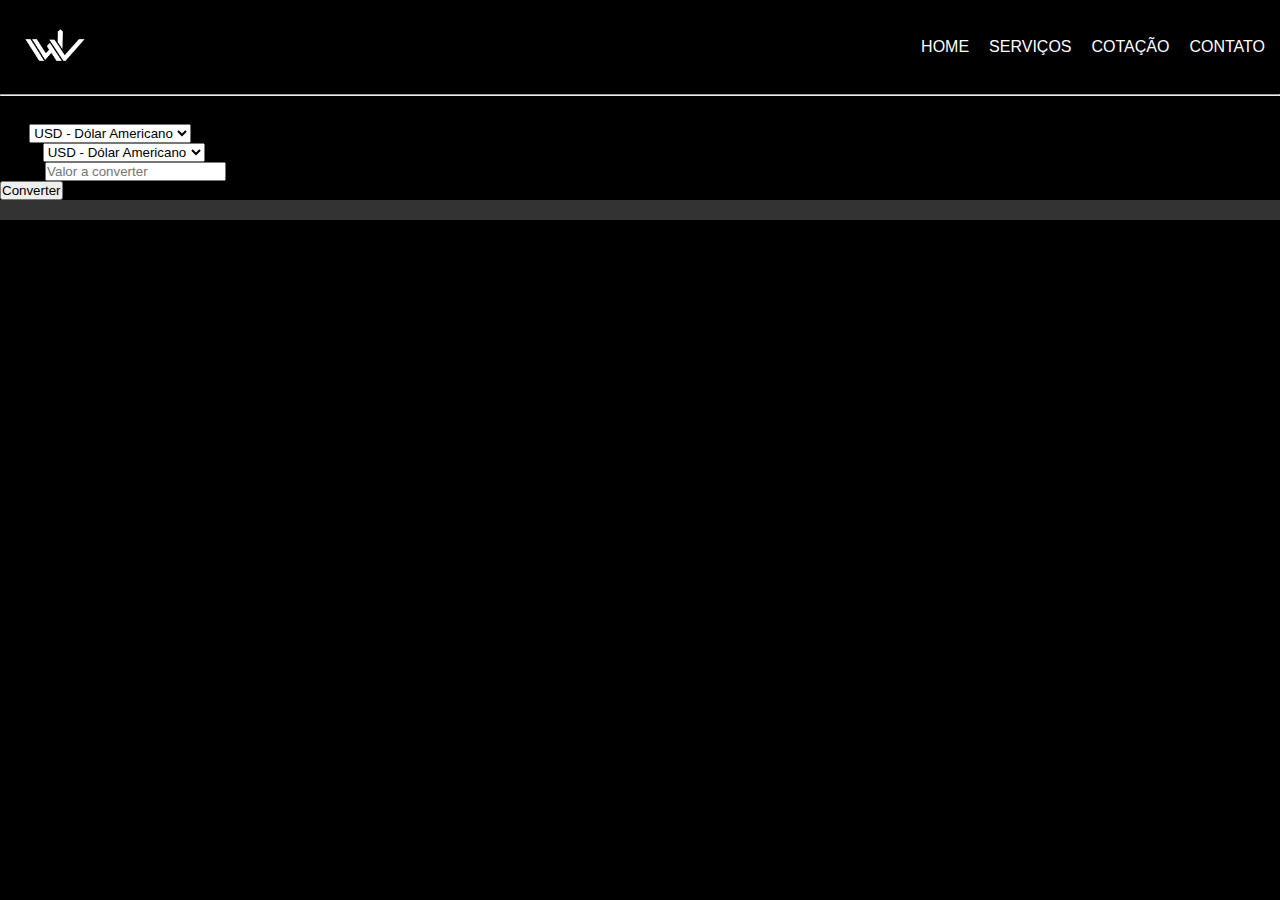
==== cotacao.html @ 14720024 "Add files via upload" ====
<!DOCTYPE html>
<html lang="pt-br">
<head>
    <meta charset="UTF-8">
    <meta name="viewport" content="width=device-width, initial-scale=1.0">
    <title>VW - Serviços Financeiros</title>
    <link rel="stylesheet" href="style.css">
</head>
<body>
<header>
    <div class="barranavegacao">
        <nav class="mainnav">
            <div class="logo">
                <a href="#"><img src="imgs\vwcapital-logo.png" width="80" height="60" alt="Logo"></a>
            </div>
            <ul class="menutexto">
                <li><a href="#">HOME</a></li>
                <li><a href="#">SERVIÇOS</a></li>
                <li><a href="#">COTAÇÃO</a></li>
                <li><a href="#">CONTATO</a></li>
            </ul>
        </nav>
    </div>
</header>

<main>

<hr>

<!-- Conversor de Moedas -->
<div class="container2">
    <h2>Conversor de Moedas</h2>
    <div class="input-container">
        <div>
            <label for="fromCurrency">De:</label>
            <select id="fromCurrency" onchange="updateExchangeRate()">
                <option value="USD">USD - Dólar Americano</option>
                <option value="BRL">BRL - Real Brasileiro</option>
                <option value="ARS">ARS - Peso Argentino</option>
            </select>
        </div>
        <div>
            <label for="toCurrency">Para:</label>
            <select id="toCurrency" onchange="updateExchangeRate()">
                <option value="USD">USD - Dólar Americano</option>
                <option value="BRL">BRL - Real Brasileiro</option>
                <option value="ARS">ARS - Peso Argentino</option>
            </select>
        </div>
        <div id="exchangeRate" class="exchange-rate"></div>
    </div>
    <div>
        <label for="amount">Valor:</label>
        <input type="number" id="amount" placeholder="Valor a converter">
    </div>
    <button onclick="convertCurrency()">Converter</button>
    <div id="result"></div>
</div>

</main>

<footer>
    <div class="foot"></div>
</footer>

<script src="https://code.jquery.com/jquery-3.6.0.min.js"></script>
<script src="main.js"></script>
</body>
</html>
---- style.css ----
* {
    margin: 0;
    padding: 0;
    box-sizing: border-box;
}

/* Estilo Geral */
body {
    font-family: Arial, sans-serif;
    background-color: black;
    margin: 0;
    padding: 0;
}

/* Barra de Navegação */
.barranavegacao {
    background-color: #000000;
}

.mainnav {
    display: flex;
    justify-content: space-between;
    align-items: center;
    padding: 15px;
    flex-wrap: wrap; /* Permite que os itens se movam para a próxima linha se necessário */
}

.mainnav .logo img {
    height: 60px;
}

.mainnav .menutexto {
    list-style: none;
    display: flex;
    gap: 20px;
}

.mainnav .menutexto li {
    display: inline-block;
}

.mainnav .menutexto li a {
    color: white;
    text-decoration: none;
    font-size: 16px;
}

.mainnav .menutexto li a:hover {
    color: rgb(0, 0, 0);
    background-color: white;
    padding: .2rem;
    border-radius: .3rem;
}

/* Slider */
.slider {
    display: flex;
    width: 300%;
    animation: slide 12s infinite;
}

.slider .slide {
    width: 100%;
}

@keyframes slide {
    0% {
        transform: translateX(0%);
    }
    33% {
        transform: translateX(-100%);
    }
    66% {
        transform: translateX(-200%);
    }
    100% {
        transform: translateX(0%);
    }
}

/* Cartão de Notícia */
.cardum {
    padding: 20px;
    text-align: center;
}

.newimg img {
    border-radius: 50%;
}

/* Responsividade */
@media (max-width: 768px) {
    .mainnav {
        flex-direction: column;
        align-items: flex-start;
        padding: 10px;
    }

    .mainnav .menutexto {
        flex-direction: column;
        gap: 10px;
        margin-top: 10px;
    }

    .mainnav .menutexto li {
        display: block;
    }

    .mainnav .menutexto li a {
        font-size: 14px;
        padding: 0.5rem; /* Adiciona um pouco de espaço ao redor dos links */
    }

    .slider {
        width: 100%;
    }

    .cardum {
        padding: 15px;
    }

    .newimg img {
        width: 80px;
        height: 80px;
    }
}

@media (max-width: 480px) {
    .mainnav .menutexto li a {
        font-size: 12px;
    }

    .newimg img {
        width: 60px;
        height: 60px;
    }

    .cardum {
        padding: 10px;
    }
}

/* Estilo do Botão Flutuante */
#scrollTopBtn {
    position: fixed;
    bottom: 20px;
    right: 20px;
    background-color: #007bff;
    color: white;
    border: none;
    border-radius: 50%;
    width: 50px;
    height: 50px;
    font-size: 24px;
    display: none; /* Oculta o botão por padrão */
    align-items: center;
    justify-content: center;
    cursor: pointer;
    box-shadow: 0 2px 4px rgba(0, 0, 0, 0.3);
    transition: opacity 0.3s, transform 0.3s;
}

/* Efeito de Hover no Botão */
#scrollTopBtn:hover {
    background-color: #0056b3;
}

/* Mostrar o botão quando o usuário rola para baixo */
#scrollTopBtn.show {
    display: flex; /* Torna o botão visível */
    opacity: 1; /* Garante que o botão esteja totalmente visível */
    transform: translateY(0); /* Garante que o botão esteja na posição correta */
}



/* BANNER ROTATIVO */
.container {
    position: relative;
    width: 100%;
    overflow: hidden;
    max-height: 70vh; /* Limita a altura máxima do contêiner */
    display: flex;
    align-items: center; /* Centraliza verticalmente o conteúdo no contêiner */
}

/* Slider que contém os slides */
.slider {
    display: flex;
    transition: transform 0.5s ease-in-out;
    width: 100%; /* Garante que o slider ocupe a largura total do contêiner */
}

/* Slide individual */
.slide {
    flex: 0 0 100%; /* Garante que cada slide ocupe 100% da largura do contêiner */
    display: flex;
    justify-content: center; /* Centraliza horizontalmente a imagem */
    align-items: center; /* Centraliza verticalmente a imagem */
}

/* Imagem dentro do slide */
.slide img {
    max-width: 100%; /* Limita a largura máxima da imagem para a largura do contêiner */
    max-height: 100%; /* Limita a altura máxima da imagem para a altura do contêiner */
    object-fit: contain; /* Garante que a imagem inteira seja visível sem cortes */
    object-position: center; /* Centraliza a imagem dentro do slide */
    display: block; /* Remove o espaço em branco abaixo da imagem */
}

/* Botões de controle */
button.prev, button.next {
    position: absolute;
    top: 50%;
    transform: translateY(-50%);
    background-color: rgba(0, 0, 0, 0.5);
    color: white;
    border: none;
    padding: 10px;
    cursor: pointer;
    z-index: 1;
}

button.prev {
    left: 10px;
}

button.next {
    right: 10px;
}

button.prev:hover, button.next:hover {
    background-color: rgba(0, 0, 0, 0.8);
}

/* Responsividade para dispositivos móveis */
@media (max-width: 768px) {
    .container {
        max-height: 40vh; /* Reduz a altura máxima do contêiner em dispositivos móveis */
    }
    
    button.prev, button.next {
        padding: 8px; /* Reduz o tamanho dos botões para dispositivos móveis */
    }
}


/* NOTICIAS */

.news-section {
    width: 100%;
    max-width: 1000px;
    margin: 0 auto;
    padding: 20px;
}

/* Título da seção */
.news-section h2 {
    text-align: center;
    margin-bottom: 20px;
}

/* Cartão de notícia */
.cardum {
    background-color: #f4f4f4;
    padding: 20px;
    margin-bottom: 20px;
    border-radius: 8px;
    box-shadow: 0 2px 5px rgba(0, 0, 0, 0.1);
    text-align: center;
}

/* Imagem dentro do cartão */
.cardum .newimg img {
    border-radius: 50%;
    margin-bottom: 10px;
    width: 80px; /* Define a largura da imagem */
    height: 80px; /* Define a altura da imagem */
    object-fit: cover; /* Garante que a imagem cubra o espaço sem distorcer */
}

/* Título do cartão */
.cardum h3 {
    margin-bottom: 10px;
}

/* Texto introdutório */
.cardum .intro-text {
    font-weight: bold;
    margin-bottom: 10px;
}

/* Texto completo */
.cardum .full-text {
    margin: 15px 0;
    display: none; /* Esconde o texto completo por padrão */
}

/* Botão */
.cardum button {
    background-color: #007bff;
    color: white;
    border: none;
    padding: 10px 20px;
    cursor: pointer;
    border-radius: 4px;
    transition: background-color 0.3s ease;
}

.cardum button:hover {
    background-color: #0056b3;
}

/* Responsividade para dispositivos móveis */
@media (max-width: 768px) {
    .news-section {
        padding: 10px; /* Reduz o espaçamento interno em dispositivos móveis */
    }
    
    .cardum {
        padding: 15px; /* Reduz o espaçamento interno dos cartões */
        margin-bottom: 15px; /* Ajusta o espaçamento entre os cartões */
    }
    
    .cardum .newimg img {
        width: 60px; /* Ajusta a largura da imagem em dispositivos móveis */
        height: 60px; /* Ajusta a altura da imagem em dispositivos móveis */
    }
    
    .cardum button {
        padding: 8px 16px; /* Ajusta o tamanho do botão para dispositivos móveis */
    }
}



/* Estilização do rodapé */
footer {
    background-color: #333; /* Cor de fundo do rodapé */
    color: white; /* Cor do texto */
    text-align: center; /* Alinha o texto ao centro */
    padding: 10px 0; /* Espaçamento interno superior e inferior */
}

.foot {
    max-width: 1200px; /* Largura máxima do rodapé */
    margin: 0 auto; /* Centraliza o rodapé horizontalmente */
    font-size: 14px; /* Tamanho da fonte */
}
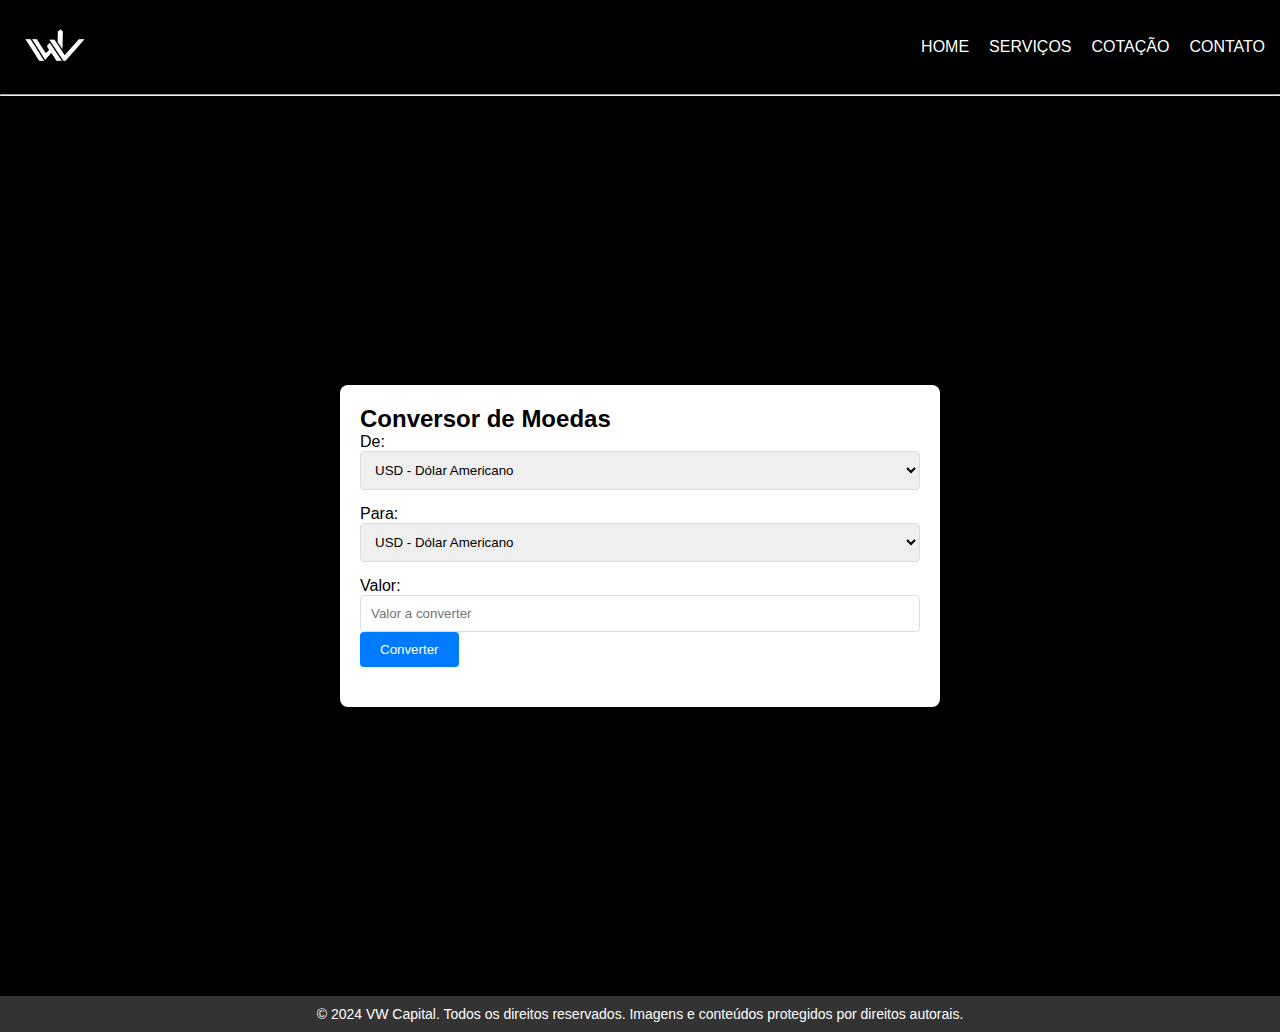
==== commit 911fcb22: "Add files via upload" ====
--- a/cotacao.html
+++ b/cotacao.html
@@ -5,6 +5,7 @@
     <meta name="viewport" content="width=device-width, initial-scale=1.0">
     <title>VW - Serviços Financeiros</title>
     <link rel="stylesheet" href="style.css">
+    <link rel="stylesheet" href="conversor.css">
 </head>
 <body>
 <header>
@@ -27,40 +28,44 @@
 
 <hr>
 
-<!-- Conversor de Moedas -->
-<div class="container2">
-    <h2>Conversor de Moedas</h2>
-    <div class="input-container">
-        <div>
-            <label for="fromCurrency">De:</label>
-            <select id="fromCurrency" onchange="updateExchangeRate()">
-                <option value="USD">USD - Dólar Americano</option>
-                <option value="BRL">BRL - Real Brasileiro</option>
-                <option value="ARS">ARS - Peso Argentino</option>
-            </select>
+<section class="converter-section">
+    <div class="container2">
+        <h2>Conversor de Moedas</h2>
+        <div class="input-container">
+            <div>
+                <label for="fromCurrency">De:</label>
+                <select id="fromCurrency" onchange="updateExchangeRate()">
+                    <option value="USD">USD - Dólar Americano</option>
+                    <option value="BRL">BRL - Real Brasileiro</option>
+                    <option value="ARS">ARS - Peso Argentino</option>
+                </select>
+            </div>
+            <div>
+                <label for="toCurrency">Para:</label>
+                <select id="toCurrency" onchange="updateExchangeRate()">
+                    <option value="USD">USD - Dólar Americano</option>
+                    <option value="BRL">BRL - Real Brasileiro</option>
+                    <option value="ARS">ARS - Peso Argentino</option>
+                </select>
+            </div>
+            <div id="exchangeRate" class="exchange-rate"></div>
         </div>
         <div>
-            <label for="toCurrency">Para:</label>
-            <select id="toCurrency" onchange="updateExchangeRate()">
-                <option value="USD">USD - Dólar Americano</option>
-                <option value="BRL">BRL - Real Brasileiro</option>
-                <option value="ARS">ARS - Peso Argentino</option>
-            </select>
+            <label for="amount">Valor:</label>
+            <input type="number" id="amount" placeholder="Valor a converter">
         </div>
-        <div id="exchangeRate" class="exchange-rate"></div>
+        <button onclick="convertCurrency()">Converter</button>
+        <div id="result"></div>
     </div>
-    <div>
-        <label for="amount">Valor:</label>
-        <input type="number" id="amount" placeholder="Valor a converter">
-    </div>
-    <button onclick="convertCurrency()">Converter</button>
-    <div id="result"></div>
-</div>
+</section>
+
 
 </main>
 
 <footer>
-    <div class="foot"></div>
+    <div class="foot">
+        <p>&copy; 2024 VW Capital. Todos os direitos reservados. Imagens e conteúdos protegidos por direitos autorais.</p>
+    </div>
 </footer>
 
 <script src="https://code.jquery.com/jquery-3.6.0.min.js"></script>
--- a/conversor.css
+++ b/conversor.css
@@ -0,0 +1,64 @@
+/* Estilo para a seção do conversor de moedas */
+* {
+    margin: 0;
+    padding: 0;
+    box-sizing: border-box;
+}
+
+/* Estilo Geral */
+body {
+    font-family: Arial, sans-serif;
+    background-color: black;
+    margin: 0;
+    padding: 0;
+}
+
+.converter-section {
+    display: flex;
+    justify-content: center; /* Centraliza a div horizontalmente */
+    align-items: center; /* Centraliza a div verticalmente */
+    height: 100vh; /* Ocupa toda a altura da viewport */
+    padding: 20px;
+    background-color: #000000; /* Cor de fundo para a seção */
+}
+
+.container2 {
+    background-color: white; /* Fundo branco para o container */
+    border-radius: 8px; /* Bordas arredondadas */
+    padding: 20px;
+    box-shadow: 0 4px 8px rgba(0, 0, 0, 0.1); /* Sombra sutil */
+    max-width: 600px; /* Largura máxima do container */
+    width: 100%; /* Ocupa toda a largura disponível */
+}
+
+.input-container {
+    display: flex;
+    flex-direction: column;
+    gap: 15px; /* Espaço entre os elementos */
+}
+
+input[type="number"], select {
+    width: 100%; /* Ocupa toda a largura disponível dentro do container */
+    padding: 10px;
+    border: 1px solid #ddd; /* Borda sutil */
+    border-radius: 4px; /* Bordas arredondadas para campos de entrada */
+    box-sizing: border-box; /* Inclui padding e borda no cálculo da largura */
+}
+
+button {
+    background-color: #007bff;
+    color: white;
+    border: none;
+    padding: 10px 20px;
+    border-radius: 4px;
+    cursor: pointer;
+    transition: background-color 0.3s ease;
+}
+
+button:hover {
+    background-color: #0056b3;
+}
+
+#result {
+    margin-top: 20px;
+}